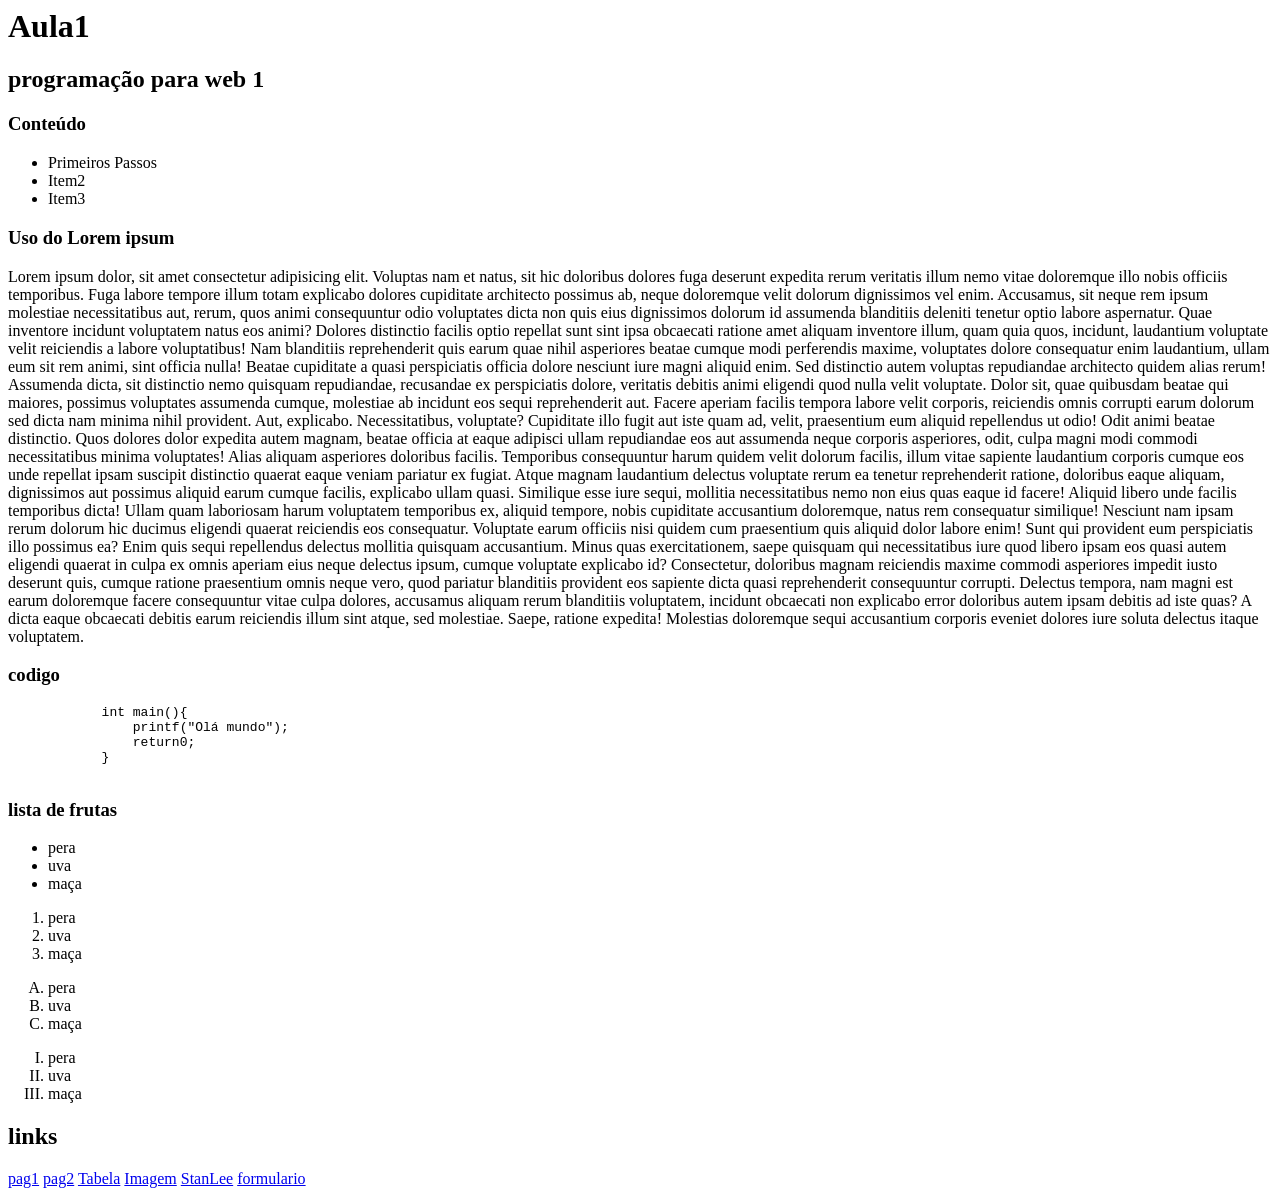
==== index.html @ b00132f2 "Add files via upload" ====
<html>
    <head>
        <title>Começando</title>
    </head>
    <body>
        <p><h1>Aula1</h1></p>
        <p><h2>programação para web 1</h2></p>
        <p><h3>Conteúdo</h3></p>

        <ul>
            <li id="juh">Primeiros Passos</li>
            <li>Item2</li>
            <li>Item3</li>
        </ul>

        <p><h3>Uso do Lorem ipsum</h3></p>
        <p>Lorem ipsum dolor, sit amet consectetur adipisicing elit. Voluptas nam et natus, sit hic doloribus dolores fuga deserunt expedita rerum veritatis illum nemo vitae doloremque illo nobis officiis temporibus. Fuga labore tempore illum totam explicabo dolores cupiditate architecto possimus ab, neque doloremque velit dolorum dignissimos vel enim. Accusamus, sit neque rem ipsum molestiae necessitatibus aut, rerum, quos animi consequuntur odio voluptates dicta non quis eius dignissimos dolorum id assumenda blanditiis deleniti tenetur optio labore aspernatur. Quae inventore incidunt voluptatem natus eos animi? Dolores distinctio facilis optio repellat sunt sint ipsa obcaecati ratione amet aliquam inventore illum, quam quia quos, incidunt, laudantium voluptate velit reiciendis a labore voluptatibus! Nam blanditiis reprehenderit quis earum quae nihil asperiores beatae cumque modi perferendis maxime, voluptates dolore consequatur enim laudantium, ullam eum sit rem animi, sint officia nulla! Beatae cupiditate a quasi perspiciatis officia dolore nesciunt iure magni aliquid enim. Sed distinctio autem voluptas repudiandae architecto quidem alias rerum! Assumenda dicta, sit distinctio nemo quisquam repudiandae, recusandae ex perspiciatis dolore, veritatis debitis animi eligendi quod nulla velit voluptate. Dolor sit, quae quibusdam beatae qui maiores, possimus voluptates assumenda cumque, molestiae ab incidunt eos sequi reprehenderit aut. Facere aperiam facilis tempora labore velit corporis, reiciendis omnis corrupti earum dolorum sed dicta nam minima nihil provident. Aut, explicabo. Necessitatibus, voluptate? Cupiditate illo fugit aut iste quam ad, velit, praesentium eum aliquid repellendus ut odio! Odit animi beatae distinctio. Quos dolores dolor expedita autem magnam, beatae officia at eaque adipisci ullam repudiandae eos aut assumenda neque corporis asperiores, odit, culpa magni modi commodi necessitatibus minima voluptates! Alias aliquam asperiores doloribus facilis. Temporibus consequuntur harum quidem velit dolorum facilis, illum vitae sapiente laudantium corporis cumque eos unde repellat ipsam suscipit distinctio quaerat eaque veniam pariatur ex fugiat. Atque magnam laudantium delectus voluptate rerum ea tenetur reprehenderit ratione, doloribus eaque aliquam, dignissimos aut possimus aliquid earum cumque facilis, explicabo ullam quasi. Similique esse iure sequi, mollitia necessitatibus nemo non eius quas eaque id facere! Aliquid libero unde facilis temporibus dicta! Ullam quam laboriosam harum voluptatem temporibus ex, aliquid tempore, nobis cupiditate accusantium doloremque, natus rem consequatur similique! Nesciunt nam ipsam rerum dolorum hic ducimus eligendi quaerat reiciendis eos consequatur. Voluptate earum officiis nisi quidem cum praesentium quis aliquid dolor labore enim! Sunt qui provident eum perspiciatis illo possimus ea? Enim quis sequi repellendus delectus mollitia quisquam accusantium. Minus quas exercitationem, saepe quisquam qui necessitatibus iure quod libero ipsam eos quasi autem eligendi quaerat in culpa ex omnis aperiam eius neque delectus ipsum, cumque voluptate explicabo id? Consectetur, doloribus magnam reiciendis maxime commodi asperiores impedit iusto deserunt quis, cumque ratione praesentium omnis neque vero, quod pariatur blanditiis provident eos sapiente dicta quasi reprehenderit consequuntur corrupti. Delectus tempora, nam magni est earum doloremque facere consequuntur vitae culpa dolores, accusamus aliquam rerum blanditiis voluptatem, incidunt obcaecati non explicabo error doloribus autem ipsam debitis ad iste quas? A dicta eaque obcaecati debitis earum reiciendis illum sint atque, sed molestiae. Saepe, ratione expedita! Molestias doloremque sequi accusantium corporis eveniet dolores iure soluta delectus itaque voluptatem.</p>
        <p><h3>codigo</h3></p>
        <pre>
            int main(){
                printf("Olá mundo");
                return0;
            }
        </pre>
        <p><h3>lista de frutas</h3></p>
        <ul>
            <li>pera</li>
            <li>uva</li>
            <li>maça</li>
        </ul>
        <ol>
            <li>pera</li>
            <li>uva</li>
            <li>maça</li>
        </ol>
         <ol type="A">
            <li>pera</li>
            <li>uva</li>
            <li>maça</li>
         </ol>
         <ol type="I">
            <li>pera</li>
            <li>uva</li>
            <li>maça</li>
         </ol>
        <p></p>


<h2>links</h2>
<a href="pag1.html">pag1</a>

<a href="pag2.html">pag2</a>

<a href="Tabela.html">Tabela</a>

<a href="Imagem.html">Imagem</a>

<a href="StanLee.html">StanLee</a>

<a href="formulario.html">formulario</a>

    </body>
</html>
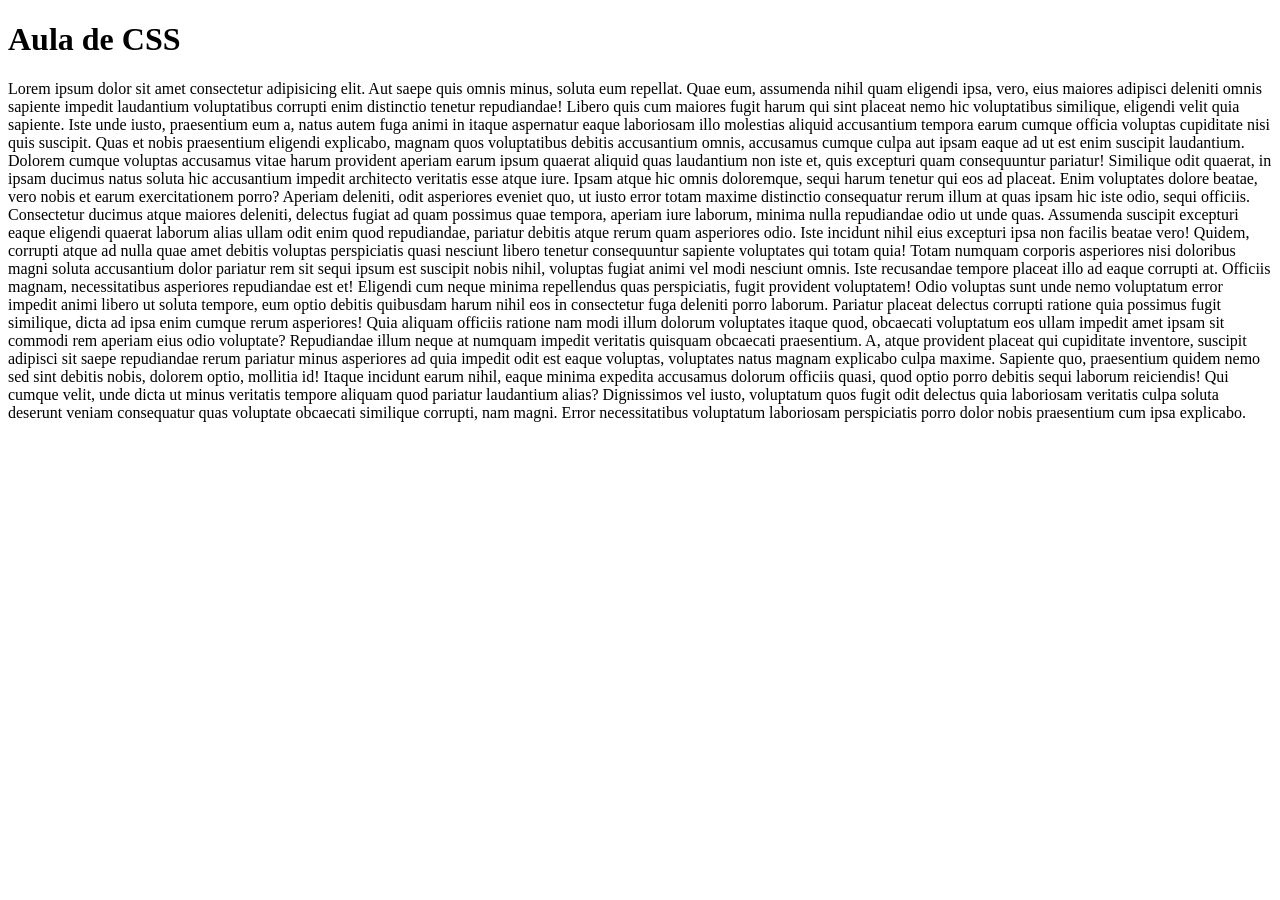
==== commit 0a3d7232: "Add files via upload" ====
--- a/index.html
+++ b/index.html
@@ -1,63 +1,13 @@
-<html>
-    <head>
-        <title>Começando</title>
-    </head>
-    <body>
-        <p><h1>Aula1</h1></p>
-        <p><h2>programação para web 1</h2></p>
-        <p><h3>Conteúdo</h3></p>
-
-        <ul>
-            <li id="juh">Primeiros Passos</li>
-            <li>Item2</li>
-            <li>Item3</li>
-        </ul>
-
-        <p><h3>Uso do Lorem ipsum</h3></p>
-        <p>Lorem ipsum dolor, sit amet consectetur adipisicing elit. Voluptas nam et natus, sit hic doloribus dolores fuga deserunt expedita rerum veritatis illum nemo vitae doloremque illo nobis officiis temporibus. Fuga labore tempore illum totam explicabo dolores cupiditate architecto possimus ab, neque doloremque velit dolorum dignissimos vel enim. Accusamus, sit neque rem ipsum molestiae necessitatibus aut, rerum, quos animi consequuntur odio voluptates dicta non quis eius dignissimos dolorum id assumenda blanditiis deleniti tenetur optio labore aspernatur. Quae inventore incidunt voluptatem natus eos animi? Dolores distinctio facilis optio repellat sunt sint ipsa obcaecati ratione amet aliquam inventore illum, quam quia quos, incidunt, laudantium voluptate velit reiciendis a labore voluptatibus! Nam blanditiis reprehenderit quis earum quae nihil asperiores beatae cumque modi perferendis maxime, voluptates dolore consequatur enim laudantium, ullam eum sit rem animi, sint officia nulla! Beatae cupiditate a quasi perspiciatis officia dolore nesciunt iure magni aliquid enim. Sed distinctio autem voluptas repudiandae architecto quidem alias rerum! Assumenda dicta, sit distinctio nemo quisquam repudiandae, recusandae ex perspiciatis dolore, veritatis debitis animi eligendi quod nulla velit voluptate. Dolor sit, quae quibusdam beatae qui maiores, possimus voluptates assumenda cumque, molestiae ab incidunt eos sequi reprehenderit aut. Facere aperiam facilis tempora labore velit corporis, reiciendis omnis corrupti earum dolorum sed dicta nam minima nihil provident. Aut, explicabo. Necessitatibus, voluptate? Cupiditate illo fugit aut iste quam ad, velit, praesentium eum aliquid repellendus ut odio! Odit animi beatae distinctio. Quos dolores dolor expedita autem magnam, beatae officia at eaque adipisci ullam repudiandae eos aut assumenda neque corporis asperiores, odit, culpa magni modi commodi necessitatibus minima voluptates! Alias aliquam asperiores doloribus facilis. Temporibus consequuntur harum quidem velit dolorum facilis, illum vitae sapiente laudantium corporis cumque eos unde repellat ipsam suscipit distinctio quaerat eaque veniam pariatur ex fugiat. Atque magnam laudantium delectus voluptate rerum ea tenetur reprehenderit ratione, doloribus eaque aliquam, dignissimos aut possimus aliquid earum cumque facilis, explicabo ullam quasi. Similique esse iure sequi, mollitia necessitatibus nemo non eius quas eaque id facere! Aliquid libero unde facilis temporibus dicta! Ullam quam laboriosam harum voluptatem temporibus ex, aliquid tempore, nobis cupiditate accusantium doloremque, natus rem consequatur similique! Nesciunt nam ipsam rerum dolorum hic ducimus eligendi quaerat reiciendis eos consequatur. Voluptate earum officiis nisi quidem cum praesentium quis aliquid dolor labore enim! Sunt qui provident eum perspiciatis illo possimus ea? Enim quis sequi repellendus delectus mollitia quisquam accusantium. Minus quas exercitationem, saepe quisquam qui necessitatibus iure quod libero ipsam eos quasi autem eligendi quaerat in culpa ex omnis aperiam eius neque delectus ipsum, cumque voluptate explicabo id? Consectetur, doloribus magnam reiciendis maxime commodi asperiores impedit iusto deserunt quis, cumque ratione praesentium omnis neque vero, quod pariatur blanditiis provident eos sapiente dicta quasi reprehenderit consequuntur corrupti. Delectus tempora, nam magni est earum doloremque facere consequuntur vitae culpa dolores, accusamus aliquam rerum blanditiis voluptatem, incidunt obcaecati non explicabo error doloribus autem ipsam debitis ad iste quas? A dicta eaque obcaecati debitis earum reiciendis illum sint atque, sed molestiae. Saepe, ratione expedita! Molestias doloremque sequi accusantium corporis eveniet dolores iure soluta delectus itaque voluptatem.</p>
-        <p><h3>codigo</h3></p>
-        <pre>
-            int main(){
-                printf("Olá mundo");
-                return0;
-            }
-        </pre>
-        <p><h3>lista de frutas</h3></p>
-        <ul>
-            <li>pera</li>
-            <li>uva</li>
-            <li>maça</li>
-        </ul>
-        <ol>
-            <li>pera</li>
-            <li>uva</li>
-            <li>maça</li>
-        </ol>
-         <ol type="A">
-            <li>pera</li>
-            <li>uva</li>
-            <li>maça</li>
-         </ol>
-         <ol type="I">
-            <li>pera</li>
-            <li>uva</li>
-            <li>maça</li>
-         </ol>
-        <p></p>
-
-
-<h2>links</h2>
-<a href="pag1.html">pag1</a>
-
-<a href="pag2.html">pag2</a>
-
-<a href="Tabela.html">Tabela</a>
-
-<a href="Imagem.html">Imagem</a>
-
-<a href="StanLee.html">StanLee</a>
-
-<a href="formulario.html">formulario</a>
-
-    </body>
-</html>
+<!DOCTYPE html>
+<html lang="pt-br">
+<head>
+    <meta charset="UTF-8">
+    <meta name="viewport" content="width=device-width, initial-scale=1.0">
+    <link rel="stylesheet" href="/home/aluno/Documentos/julianap/PROJETO3/style.css">
+    <title>CSS</title>
+</head>
+<body>
+    <h1>Aula de CSS</h1>
+    <p>Lorem ipsum dolor sit amet consectetur adipisicing elit. Aut saepe quis omnis minus, soluta eum repellat. Quae eum, assumenda nihil quam eligendi ipsa, vero, eius maiores adipisci deleniti omnis sapiente impedit laudantium voluptatibus corrupti enim distinctio tenetur repudiandae! Libero quis cum maiores fugit harum qui sint placeat nemo hic voluptatibus similique, eligendi velit quia sapiente. Iste unde iusto, praesentium eum a, natus autem fuga animi in itaque aspernatur eaque laboriosam illo molestias aliquid accusantium tempora earum cumque officia voluptas cupiditate nisi quis suscipit. Quas et nobis praesentium eligendi explicabo, magnam quos voluptatibus debitis accusantium omnis, accusamus cumque culpa aut ipsam eaque ad ut est enim suscipit laudantium. Dolorem cumque voluptas accusamus vitae harum provident aperiam earum ipsum quaerat aliquid quas laudantium non iste et, quis excepturi quam consequuntur pariatur! Similique odit quaerat, in ipsam ducimus natus soluta hic accusantium impedit architecto veritatis esse atque iure. Ipsam atque hic omnis doloremque, sequi harum tenetur qui eos ad placeat. Enim voluptates dolore beatae, vero nobis et earum exercitationem porro? Aperiam deleniti, odit asperiores eveniet quo, ut iusto error totam maxime distinctio consequatur rerum illum at quas ipsam hic iste odio, sequi officiis. Consectetur ducimus atque maiores deleniti, delectus fugiat ad quam possimus quae tempora, aperiam iure laborum, minima nulla repudiandae odio ut unde quas. Assumenda suscipit excepturi eaque eligendi quaerat laborum alias ullam odit enim quod repudiandae, pariatur debitis atque rerum quam asperiores odio. Iste incidunt nihil eius excepturi ipsa non facilis beatae vero! Quidem, corrupti atque ad nulla quae amet debitis voluptas perspiciatis quasi nesciunt libero tenetur consequuntur sapiente voluptates qui totam quia! Totam numquam corporis asperiores nisi doloribus magni soluta accusantium dolor pariatur rem sit sequi ipsum est suscipit nobis nihil, voluptas fugiat animi vel modi nesciunt omnis. Iste recusandae tempore placeat illo ad eaque corrupti at. Officiis magnam, necessitatibus asperiores repudiandae est et! Eligendi cum neque minima repellendus quas perspiciatis, fugit provident voluptatem! Odio voluptas sunt unde nemo voluptatum error impedit animi libero ut soluta tempore, eum optio debitis quibusdam harum nihil eos in consectetur fuga deleniti porro laborum. Pariatur placeat delectus corrupti ratione quia possimus fugit similique, dicta ad ipsa enim cumque rerum asperiores! Quia aliquam officiis ratione nam modi illum dolorum voluptates itaque quod, obcaecati voluptatum eos ullam impedit amet ipsam sit commodi rem aperiam eius odio voluptate? Repudiandae illum neque at numquam impedit veritatis quisquam obcaecati praesentium. A, atque provident placeat qui cupiditate inventore, suscipit adipisci sit saepe repudiandae rerum pariatur minus asperiores ad quia impedit odit est eaque voluptas, voluptates natus magnam explicabo culpa maxime. Sapiente quo, praesentium quidem nemo sed sint debitis nobis, dolorem optio, mollitia id! Itaque incidunt earum nihil, eaque minima expedita accusamus dolorum officiis quasi, quod optio porro debitis sequi laborum reiciendis! Qui cumque velit, unde dicta ut minus veritatis tempore aliquam quod pariatur laudantium alias? Dignissimos vel iusto, voluptatum quos fugit odit delectus quia laboriosam veritatis culpa soluta deserunt veniam consequatur quas voluptate obcaecati similique corrupti, nam magni. Error necessitatibus voluptatum laboriosam perspiciatis porro dolor nobis praesentium cum ipsa explicabo.</p>
+</body>
+</html>
